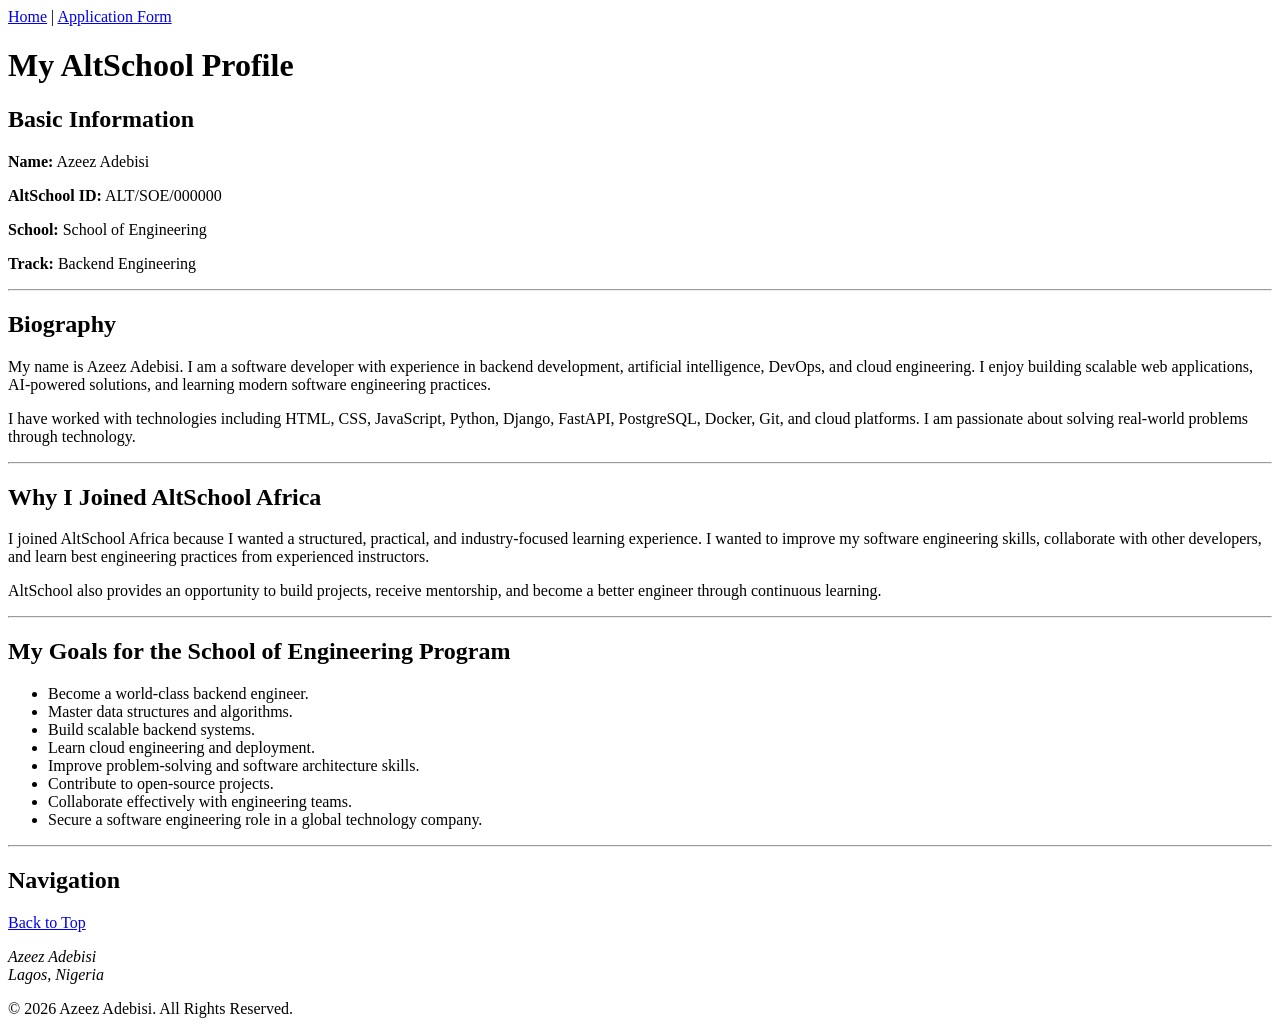
==== first-assignment/index.html @ 3555f3d4 "feature(first assignment): html pages without css" ====
<!doctype html>
<html lang="en">
  <head>
    <meta charset="UTF-8" />
    <meta name="viewport" content="width=device-width, initial-scale=1.0" />
    <title>My AltSchool Profile</title>
  </head>
  <body>
    <!-- Global Navigation -->
    <header>
      <nav>
        <a href="index.html">Home</a> |
        <a href="form.html">Application Form</a>
      </nav>

      <h1>My AltSchool Profile</h1>
    </header>

    <main>
      <!-- Basic Information -->
      <section>
        <h2>Basic Information</h2>

        <p><strong>Name:</strong> Azeez Adebisi</p>

        <p><strong>AltSchool ID:</strong> ALT/SOE/000000</p>

        <p><strong>School:</strong> School of Engineering</p>

        <p><strong>Track:</strong> Backend Engineering</p>
      </section>

      <hr />

      <!-- Biography -->
      <section>
        <h2>Biography</h2>

        <p>
          My name is Azeez Adebisi. I am a software developer with experience in
          backend development, artificial intelligence, DevOps, and cloud
          engineering. I enjoy building scalable web applications, AI-powered
          solutions, and learning modern software engineering practices.
        </p>

        <p>
          I have worked with technologies including HTML, CSS, JavaScript,
          Python, Django, FastAPI, PostgreSQL, Docker, Git, and cloud platforms.
          I am passionate about solving real-world problems through technology.
        </p>
      </section>

      <hr />

      <!-- Why I Joined -->
      <section>
        <h2>Why I Joined AltSchool Africa</h2>

        <p>
          I joined AltSchool Africa because I wanted a structured, practical,
          and industry-focused learning experience. I wanted to improve my
          software engineering skills, collaborate with other developers, and
          learn best engineering practices from experienced instructors.
        </p>

        <p>
          AltSchool also provides an opportunity to build projects, receive
          mentorship, and become a better engineer through continuous learning.
        </p>
      </section>

      <hr />

      <!-- Goals -->
      <section>
        <h2>My Goals for the School of Engineering Program</h2>

        <ul>
          <li>Become a world-class backend engineer.</li>
          <li>Master data structures and algorithms.</li>
          <li>Build scalable backend systems.</li>
          <li>Learn cloud engineering and deployment.</li>
          <li>Improve problem-solving and software architecture skills.</li>
          <li>Contribute to open-source projects.</li>
          <li>Collaborate effectively with engineering teams.</li>
          <li>
            Secure a software engineering role in a global technology company.
          </li>
        </ul>
      </section>

      <hr />

      <!-- Back to Top -->
      <section>
        <h2>Navigation</h2>

        <p>
          <a href="#top">Back to Top</a>
        </p>
      </section>
    </main>

    <footer>
      <address>
        Azeez Adebisi<br />
        Lagos, Nigeria
      </address>

      <p>&copy; 2026 Azeez Adebisi. All Rights Reserved.</p>
    </footer>
  </body>
</html>
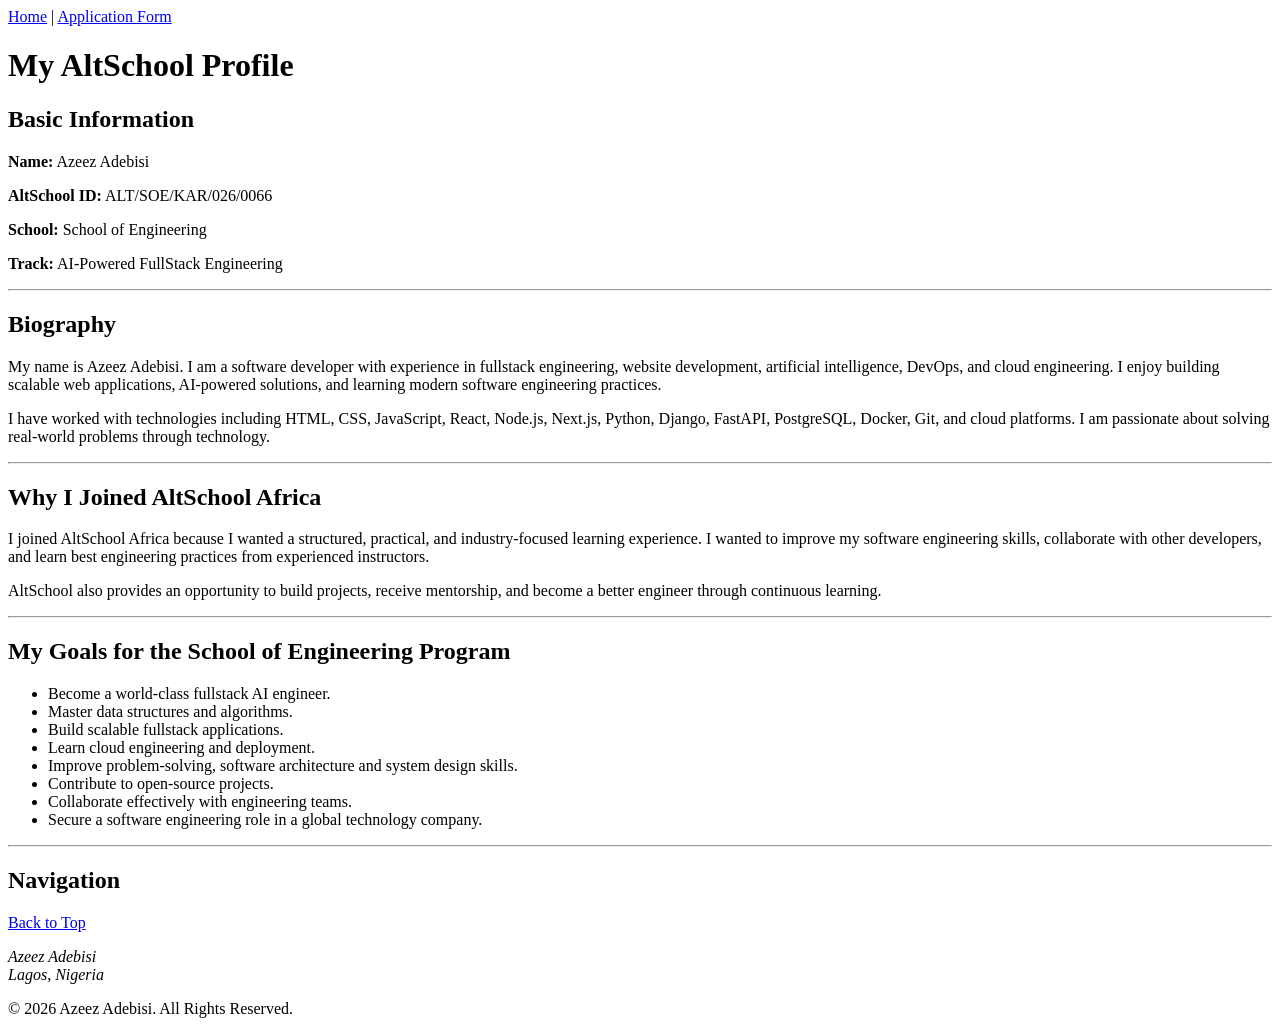
==== commit 8501efed: "update the assessment" ====
--- a/first-assignment/index.html
+++ b/first-assignment/index.html
@@ -23,11 +23,11 @@
 
         <p><strong>Name:</strong> Azeez Adebisi</p>
 
-        <p><strong>AltSchool ID:</strong> ALT/SOE/000000</p>
+        <p><strong>AltSchool ID:</strong> ALT/SOE/KAR/026/0066</p>
 
         <p><strong>School:</strong> School of Engineering</p>
 
-        <p><strong>Track:</strong> Backend Engineering</p>
+        <p><strong>Track:</strong> AI-Powered FullStack Engineering</p>
       </section>
 
       <hr />
@@ -38,15 +38,17 @@
 
         <p>
           My name is Azeez Adebisi. I am a software developer with experience in
-          backend development, artificial intelligence, DevOps, and cloud
-          engineering. I enjoy building scalable web applications, AI-powered
-          solutions, and learning modern software engineering practices.
+          fullstack engineering, website development, artificial intelligence,
+          DevOps, and cloud engineering. I enjoy building scalable web
+          applications, AI-powered solutions, and learning modern software
+          engineering practices.
         </p>
 
         <p>
           I have worked with technologies including HTML, CSS, JavaScript,
-          Python, Django, FastAPI, PostgreSQL, Docker, Git, and cloud platforms.
-          I am passionate about solving real-world problems through technology.
+          React, Node.js, Next.js, Python, Django, FastAPI, PostgreSQL, Docker,
+          Git, and cloud platforms. I am passionate about solving real-world
+          problems through technology.
         </p>
       </section>
 
@@ -76,11 +78,14 @@
         <h2>My Goals for the School of Engineering Program</h2>
 
         <ul>
-          <li>Become a world-class backend engineer.</li>
+          <li>Become a world-class fullstack AI engineer.</li>
           <li>Master data structures and algorithms.</li>
-          <li>Build scalable backend systems.</li>
+          <li>Build scalable fullstack applications.</li>
           <li>Learn cloud engineering and deployment.</li>
-          <li>Improve problem-solving and software architecture skills.</li>
+          <li>
+            Improve problem-solving, software architecture and system design
+            skills.
+          </li>
           <li>Contribute to open-source projects.</li>
           <li>Collaborate effectively with engineering teams.</li>
           <li>
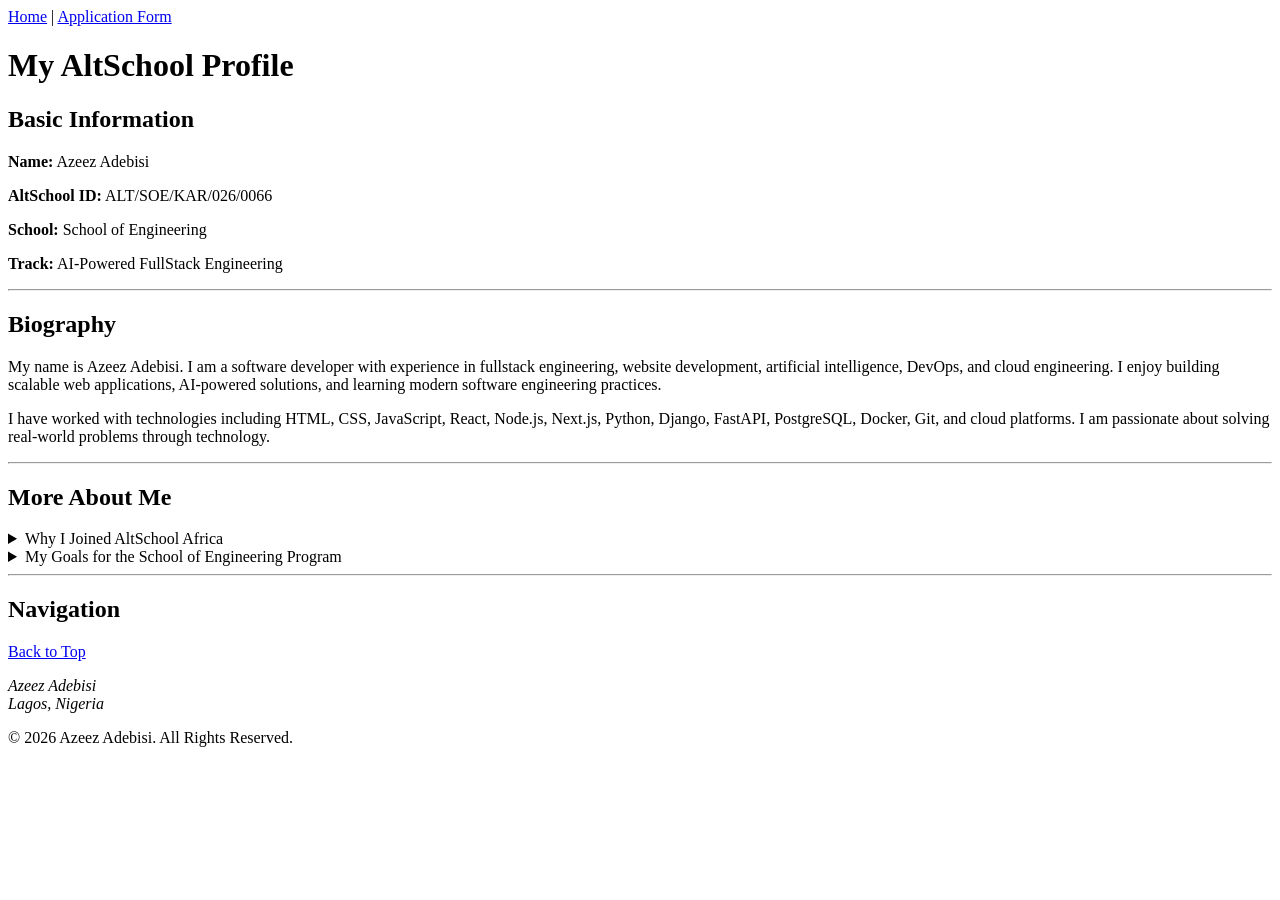
==== commit 40ca1d4c: "refactor: restructure biography section into collapsible details" ====
--- a/first-assignment/index.html
+++ b/first-assignment/index.html
@@ -54,44 +54,46 @@
 
       <hr />
 
-      <!-- Why I Joined -->
+      <!-- About and Goals Accordion -->
       <section>
-        <h2>Why I Joined AltSchool Africa</h2>
+        <h2>More About Me</h2>
 
-        <p>
-          I joined AltSchool Africa because I wanted a structured, practical,
-          and industry-focused learning experience. I wanted to improve my
-          software engineering skills, collaborate with other developers, and
-          learn best engineering practices from experienced instructors.
-        </p>
+        <details>
+          <summary>Why I Joined AltSchool Africa</summary>
 
-        <p>
-          AltSchool also provides an opportunity to build projects, receive
-          mentorship, and become a better engineer through continuous learning.
-        </p>
-      </section>
+          <p>
+            I joined AltSchool Africa because I wanted a structured, practical,
+            and industry-focused learning experience. I wanted to improve my
+            software engineering skills, collaborate with other developers, and
+            learn best engineering practices from experienced instructors.
+          </p>
 
-      <hr />
+          <p>
+            AltSchool also provides an opportunity to build projects, receive
+            mentorship, and become a better engineer through continuous
+            learning.
+          </p>
+        </details>
 
-      <!-- Goals -->
-      <section>
-        <h2>My Goals for the School of Engineering Program</h2>
+        <details>
+          <summary>My Goals for the School of Engineering Program</summary>
 
-        <ul>
-          <li>Become a world-class fullstack AI engineer.</li>
-          <li>Master data structures and algorithms.</li>
-          <li>Build scalable fullstack applications.</li>
-          <li>Learn cloud engineering and deployment.</li>
-          <li>
-            Improve problem-solving, software architecture and system design
-            skills.
-          </li>
-          <li>Contribute to open-source projects.</li>
-          <li>Collaborate effectively with engineering teams.</li>
-          <li>
-            Secure a software engineering role in a global technology company.
-          </li>
-        </ul>
+          <ul>
+            <li>Become a world-class fullstack AI engineer.</li>
+            <li>Master data structures and algorithms.</li>
+            <li>Build scalable fullstack applications.</li>
+            <li>Learn cloud engineering and deployment.</li>
+            <li>
+              Improve problem-solving, software architecture and system design
+              skills.
+            </li>
+            <li>Contribute to open-source projects.</li>
+            <li>Collaborate effectively with engineering teams.</li>
+            <li>
+              Secure a software engineering role in a global technology company.
+            </li>
+          </ul>
+        </details>
       </section>
 
       <hr />
